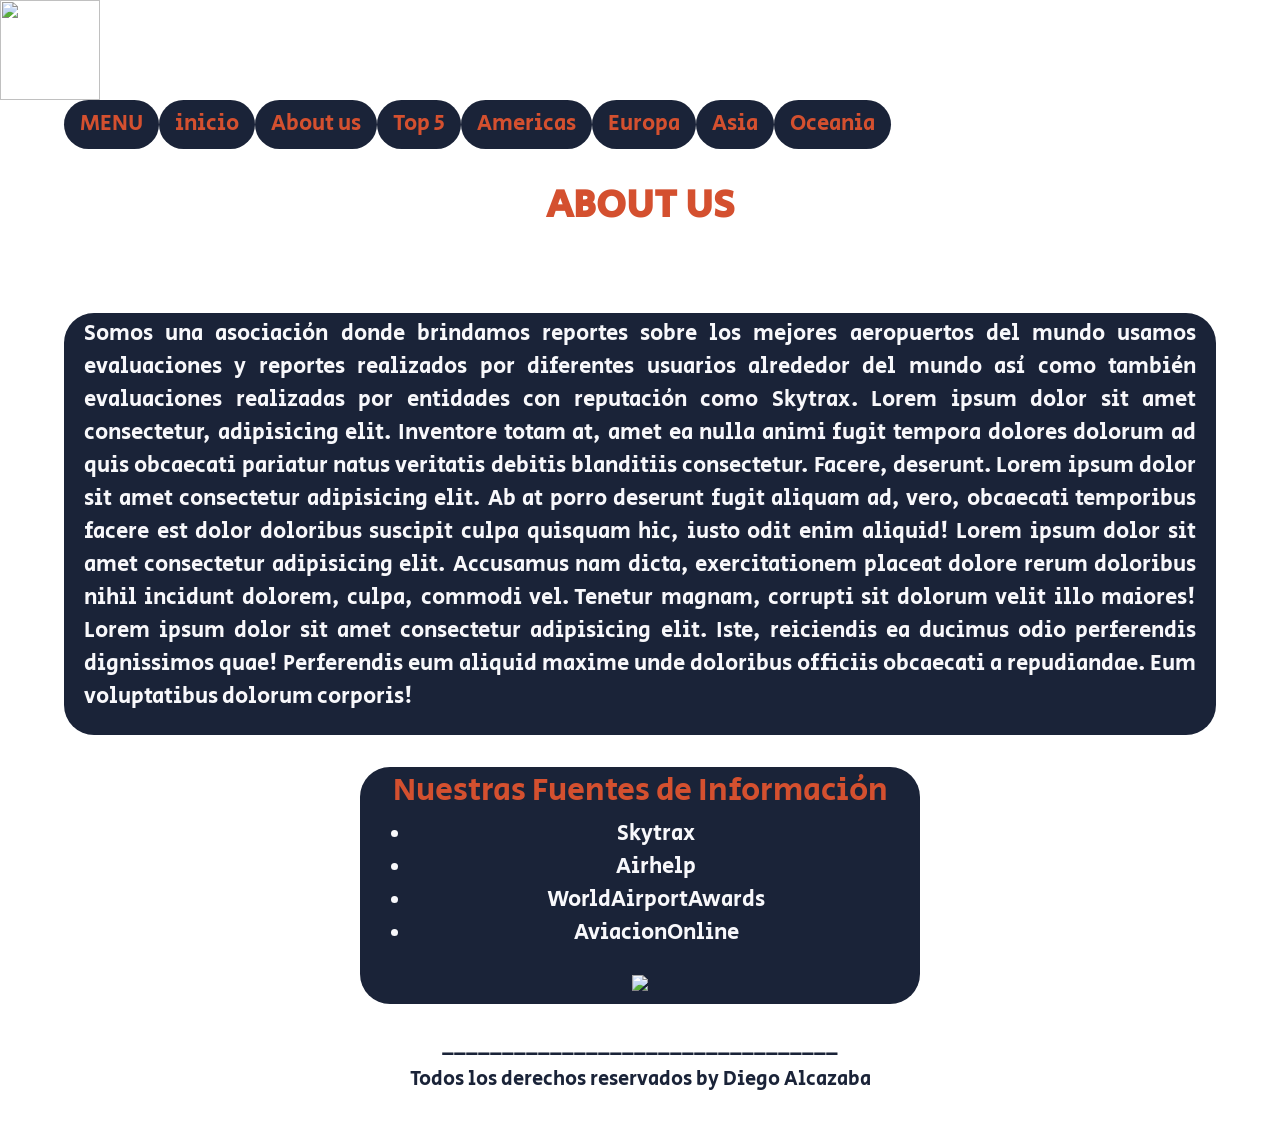
==== aboutus.html @ 4bc15fd6 "Proyecto Diego Alcazaba" ====
<!DOCTYPE html>
<html lang="en">
<head>
    <meta charset="UTF-8">
    <meta http-equiv="X-UA-Compatible" content="IE=edge">
    <meta name="viewport" content="width=device-width, initial-scale=1.0">
    <link href="https://fonts.googleapis.com/css2?family=Secular+One&display=swap" rel="stylesheet">
    <link rel="stylesheet" href="css/pruebacss.css">
    <link rel="icon" type="image/jpeg" href="Images/avionlogo.jpeg">
    <link href="https://cdn.jsdelivr.net/npm/bootstrap@5.0.0-beta3/dist/css/bootstrap.min.css" 
    rel="stylesheet" integrity="sha384-eOJMYsd53ii+scO/bJGFsiCZc+5NDVN2yr8+0RDqr0Ql0h+rP48ckxlpbzKgwra6" crossorigin="anonymous">
    <script src="https://cdn.jsdelivr.net/npm/bootstrap@5.0.0-beta3/dist/js/bootstrap.bundle.min.js" 
    integrity="sha384-JEW9xMcG8R+pH31jmWH6WWP0WintQrMb4s7ZOdauHnUtxwoG2vI5DkLtS3qm9Ekf" crossorigin="anonymous"></script>
    <meta name="description" content="Listado de los mejores Aeropuertos del Mundo">
    <meta name="keyword" content="Aeropuerto, Ranking, Skytrax, Top5, Americas, Asia, Europa, Oceania">
    <meta name="description" content="Aquí encontrará una breve explicación acerca de nuestro trabajo, de quienes somos, así como de nuestra experiencia en 
    la elaboración de los listados.">
    <title>About Us</title>
</head>
<!-----------------------------------------INICIO HTML------------------------------------------------------->
<body>
    <!-----------------------------------------INICIO LOGO------------------------------------------------------->
    <a href="Index-Proyecto Diego Alcazaba.html">
        <img src="images/avionlogo.jpeg" width="100" height="100">
    </a>
<!-------------------------------------------FIN LOGO-------------------------------------------------------->

<!-----------------------------------------INICIO GRID-------------------------------------------------------> 
    <div id="Grid">
<!-----------------------------------------INICIO MENU------------------------------------------------------->  
<div id="Menu">
    <ul class="nav nav-pills">
        <li class="nav-item">
            <a class="nav-link active" aria-current="page" href="Index-Proyecto Diego Alcazaba.html">MENU</a>
        </li>
        <li class="nav-item">
            <a class="nav-link" href="inicio.html">inicio</a>
        </li>
        <li class="nav-item">
            <a class="nav-link" href="aboutus.html">About us</a>
        </li>
        <li class="nav-item">
            <a class="nav-link" href="top5.html">Top 5</a>
        </li>
        <li class="nav-item">
            <a class="nav-link" href="americas.html">Americas</a>
        </li>
        <li class="nav-item">
            <a class="nav-link" href="europa.html">Europa</a>
        </li>
        <li class="nav-item">
            <a class="nav-link" href="asia.html">Asia</a>
        </li>
        <li class="nav-item">
            <a class="nav-link" href="oceania.html">Oceania</a>
        </li>
    </ul>
</div> 
<!------------------------------------------FIN MENU-------------------------------------------------------->

<!-------------------------------------------TITULO--------------------------------------------------------->
        <header class="Cabecera"><h1><b>ABOUT US</b></h1></header>

<!----------------------------------SECTOR PARRAFOS1 EN HTML------------------------------------------------>
        <section class="ParrafoAbout1">
            <p>
                Somos una asociación donde brindamos reportes sobre <abc>los mejores aeropuertos del mundo</abc>
                usamos evaluaciones y reportes realizados por diferentes usuarios alrededor del mundo
                así como también evaluaciones realizadas por entidades con reputación como Skytrax.
                Lorem ipsum dolor sit amet consectetur, adipisicing elit. Inventore totam at, amet ea nulla animi fugit tempora dolores dolorum ad quis obcaecati pariatur natus veritatis debitis blanditiis consectetur. Facere, deserunt.
                Lorem ipsum dolor sit amet consectetur adipisicing elit. Ab at porro deserunt fugit aliquam ad, vero, obcaecati temporibus facere est dolor doloribus suscipit culpa quisquam hic, iusto odit enim aliquid!
                Lorem ipsum dolor sit amet consectetur adipisicing elit. Accusamus nam dicta, exercitationem placeat dolore rerum doloribus nihil incidunt dolorem, culpa, commodi vel. Tenetur magnam, corrupti sit dolorum velit illo maiores!
                Lorem ipsum dolor sit amet consectetur adipisicing elit. Iste, reiciendis ea ducimus odio perferendis dignissimos quae! Perferendis eum aliquid maxime unde doloribus officiis obcaecati a repudiandae. Eum voluptatibus dolorum corporis!
            </p>
        </section>

        <section class="ParrafoAbout2">
            <h2 class="ParrafoAbout2__Subtitle">Nuestras Fuentes de Información</h2>
            <ul>
                <li>Skytrax</li>
                <li>Airhelp</li>
                <li>WorldAirportAwards</li>
                <li>AviacionOnline</li>
            </ul>
<!------------------------------FIN SECTOR PARRAFOS EN HTML-------------------------------------------------->

<!-------------------------------------------IMAGENES-------------------------------------------------------->
            <img src="https://s27468.pcdn.co/es/wp-content/uploads/sites/6/2020/10/Awards2021_400px.png">  
        </section>

<!-------------------------------------PIE DE PAGINA EN HTML----------------------------------------------------->
        <footer>
            <script src="https://cdn.jsdelivr.net/npm/@popperjs/core@2.9.1/dist/umd/popper.min.js" 
            integrity="sha384-SR1sx49pcuLnqZUnnPwx6FCym0wLsk5JZuNx2bPPENzswTNFaQU1RDvt3wT4gWFG" crossorigin="anonymous"></script>
            <script src="https://cdn.jsdelivr.net/npm/bootstrap@5.0.0-beta3/dist/js/bootstrap.min.js" 
            integrity="sha384-j0CNLUeiqtyaRmlzUHCPZ+Gy5fQu0dQ6eZ/xAww941Ai1SxSY+0EQqNXNE6DZiVc" crossorigin="anonymous"></script>
            <h5>_________________________________</h5>
            <h5>Todos los derechos reservados by Diego Alcazaba</h5>
        </footer>
<!----------------------------------FIN PIE DE PAGINA EN HTML-----------------------------------------------------> 
    </div>
<!----------------------------------------FIN GRID EN HTML--------------------------------------------------------> 
</body>
</html>
---- css/pruebacss.css ----
#Grid {
  display: grid;
  grid-template-columns: repeat(4, 1fr);
  grid-template-rows: auto;
  grid-auto-rows: minmax(100px, auto);
  gap: 2em;
  width: 90%;
  margin-left: auto;
  margin-right: auto; }

#Menu {
  grid-column: 1/5;
  grid-row: 1/2; }
  #Menu .nav-link {
    color: #D4502F;
    background-color: #1A2338;
    font-family: "Open Sans", sans-serif;
    font-family: "Secular One", sans-serif;
    font-size: 22px;
    border-radius: 30px; }

.Cabecera1 {
  background-size: 100%;
  font-family: "Secular One", sans-serif;
  grid-column: 1/3;
  border-radius: 30px;
  grid-row: 2/4;
  background-color: #1A2338;
  color: #F8F8FB; }
  .Cabecera1 .Cabecera1__TxTitulo {
    font-size: 140px;
    text-align: center;
    overflow: hidden;
    margin-top: 10%; }
  .Cabecera1 abc {
    color: #D4502F; }

.Cabecera {
  font-family: "Secular One", sans-serif;
  font-size: 22px;
  background-size: 100%;
  color: #D4502F;
  text-align: center;
  grid-column: 1/5;
  grid-row: 2/3;
  width: 80%;
  margin: 0 auto;
  overflow: hidden;
  border-radius: 30px;
  background-color: "Secular One", sans-serif; }

.Parrafo1 {
  font-size: 22px;
  text-align: justify;
  font-family: "Open Sans", sans-serif;
  font-family: "Secular One", sans-serif;
  border-radius: 30px;
  color: #F8F8FB;
  grid-column: 1/3;
  grid-row: 3/4;
  background-color: #1A2338;
  padding: 5px 20px 5px 20px; }
  .Parrafo1 abc {
    color: #D4502F; }
  .Parrafo1 .Parrafo1__ListaFinal {
    list-style: decimal-leading-zero;
    color: #F8F8FB;
    font-family: "Open Sans", sans-serif;
    font-family: "Secular One", sans-serif; }

.Parrafo2 {
  font-size: 22px;
  text-align: justify;
  font-family: "Open Sans", sans-serif;
  font-family: "Secular One", sans-serif;
  border-radius: 30px;
  color: #F8F8FB;
  grid-column: 3/5;
  grid-row: 4/5;
  background-color: #1A2338;
  padding: 5px 20px 5px 20px; }

.ParrafoAbout1 {
  font-size: 22px;
  text-align: justify;
  font-family: "Open Sans", sans-serif;
  font-family: "Secular One", sans-serif;
  border-radius: 30px;
  color: #F8F8FB;
  grid-column: 1/5;
  grid-row: 3/4;
  background-color: #1A2338;
  padding: 5px 20px 5px 20px; }

.ParrafoAbout2 {
  font-size: 22px;
  text-align: justify;
  font-family: "Open Sans", sans-serif;
  font-family: "Secular One", sans-serif;
  border-radius: 30px;
  color: #F8F8FB;
  grid-column: 2/4;
  grid-row: 4/5;
  background-color: #1A2338;
  padding: 5px 20px 5px 20px;
  text-align: center; }
  .ParrafoAbout2 .ParrafoAbout2__Subtitle {
    color: #D4502F;
    font-style: bold;
    font-family: "Open Sans", sans-serif;
    font-family: "Secular One", sans-serif; }

#carouselExampleDark {
  grid-column: 2/4;
  grid-row: 4/6; }
  #carouselExampleDark .TitleCarouse {
    color: #D4502F;
    font-size: 22px; }

.PicIndex {
  grid-column: 3/5;
  grid-row: 2/4;
  display: grid;
  grid-template-columns: repeat(2, 1fr);
  grid-template-rows: auto; }
  .PicIndex .PicIndex__Pic1 {
    grid-column: 1/2;
    grid-row: 1/3; }
  .PicIndex .PicIndex__Pic2 {
    grid-column: 2/3;
    grid-row: 3/5; }

.PicInicio .PicInicio__Pic3 {
  grid-column: 3/5;
  grid-row: 3/4;
  padding-left: 50px; }

.PicAmericas {
  grid-column: 1/5;
  grid-row: 6/8;
  justify-self: center; }
  .PicAmericas .PicAmericas__Subtitle {
    color: #D4502F;
    font-style: bold;
    font-family: "Open Sans", sans-serif;
    font-family: "Secular One", sans-serif; }

#Lista1 {
  grid-column: 1/5;
  border-radius: 30px;
  justify-self: center;
  font-size: 22px; }
  #Lista1 .Lista1__Subtitle {
    color: #D4502F;
    font-style: bold;
    font-family: "Open Sans", sans-serif;
    font-family: "Secular One", sans-serif; }
  #Lista1 .Subtitle1 {
    color: #F8F8FB;
    font-family: "Open Sans", sans-serif;
    font-family: "Secular One", sans-serif; }
  #Lista1 .Lista1__ListaFinal {
    list-style: decimal-leading-zero;
    color: #1A2338;
    font-family: "Open Sans", sans-serif;
    font-family: "Secular One", sans-serif; }

#Cards {
  grid-column: 1/5;
  grid-row: 4/6;
  display: grid;
  grid-template-columns: repeat(2, 1fr);
  grid-template-rows: auto;
  grid-auto-rows: minmax(100px, auto);
  gap: 2em;
  width: 90%;
  margin-left: auto;
  margin-right: auto; }
  #Cards img {
    height: 280px; }

.Tablas {
  grid-column: 3/5;
  grid-row: 3/5;
  text-align: center;
  justify-self: center; }
  .Tablas .Tablas__Subtitle {
    color: #D4502F;
    font-style: bold;
    font-family: "Open Sans", sans-serif;
    font-family: "Secular One", sans-serif; }

#Form {
  grid-column: 1/5;
  border-radius: 30px;
  font-size: 22px;
  border: solid black 5px;
  padding-left: 10px;
  background-color: #F8F8FB; }
  #Form .Form__Subtitle {
    color: #D4502F;
    font-style: bold;
    font-family: "Open Sans", sans-serif;
    font-family: "Secular One", sans-serif;
    word-spacing: 1rem;
    line-height: 3rem; }

#Video {
  grid-column: 2/4;
  grid-row: 6/7;
  justify-self: center;
  text-align: center; }
  #Video .Video__Subtitle {
    color: #D4502F;
    font-style: bold;
    font-family: "Open Sans", sans-serif;
    font-family: "Secular One", sans-serif; }

#VideoGeneral {
  grid-column: 2/4;
  grid-row: 8/10;
  justify-self: center;
  text-align: center; }
  #VideoGeneral .VideoGeneral__Subtitle {
    color: #D4502F;
    font-style: bold;
    font-family: "Open Sans", sans-serif;
    font-family: "Secular One", sans-serif; }

footer {
  color: #1A2338;
  border-radius: 30px;
  grid-column: 1/5;
  grid-row: auto;
  font-size: 22px;
  text-align: center;
  font-family: "Open Sans", sans-serif;
  font-family: "Secular One", sans-serif; }
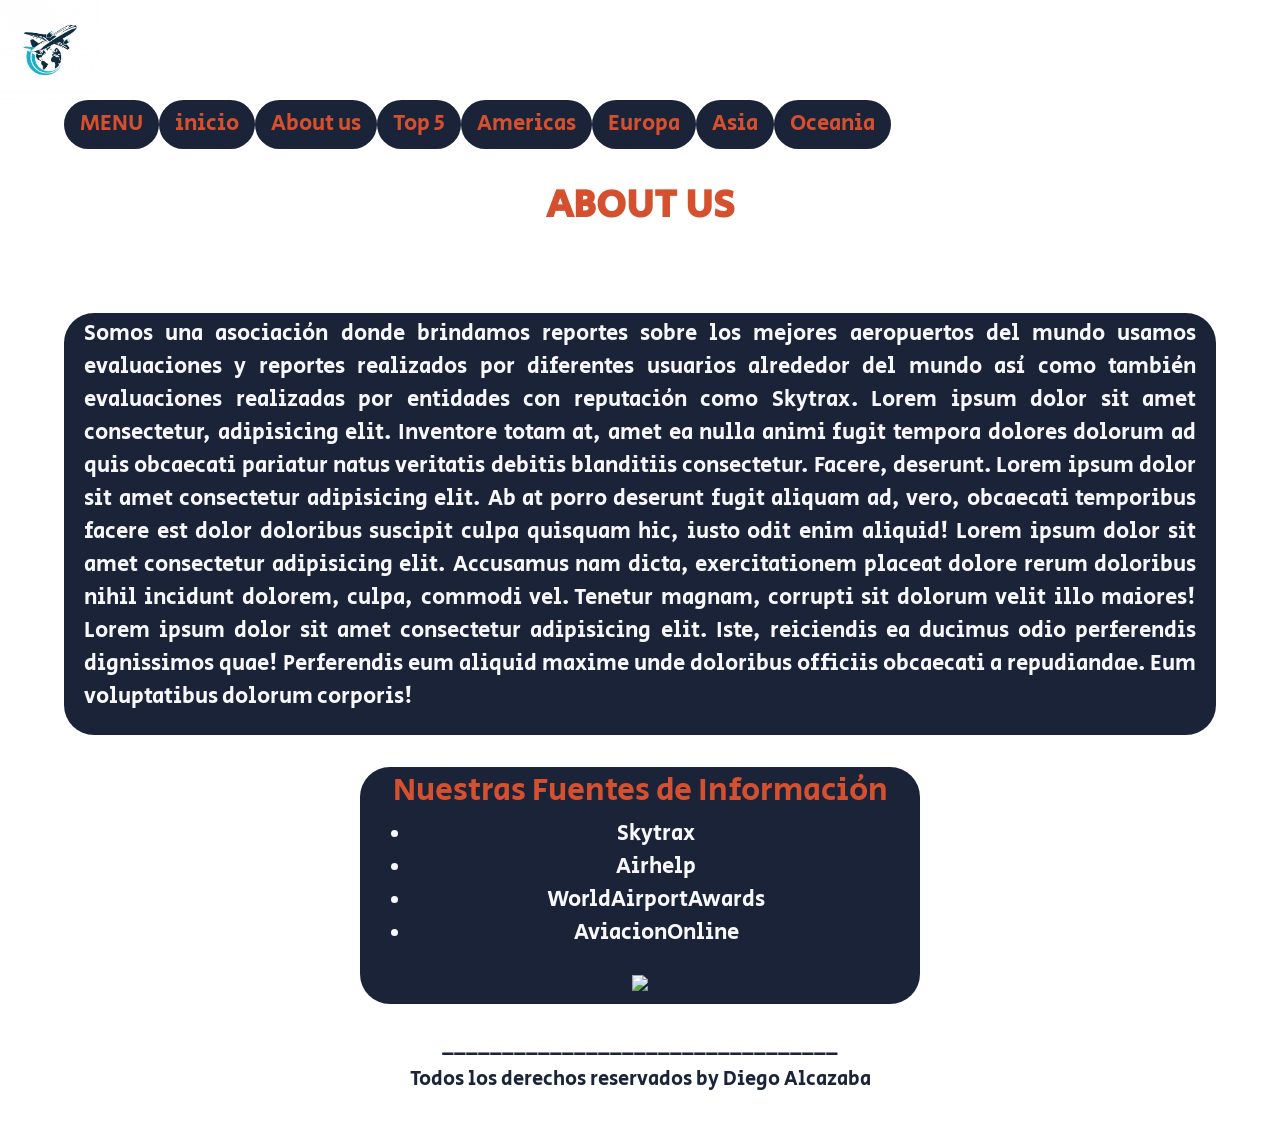
==== commit 4d375881: "Update aboutus.html" ====
--- a/aboutus.html
+++ b/aboutus.html
@@ -20,8 +20,8 @@
 <!-----------------------------------------INICIO HTML------------------------------------------------------->
 <body>
     <!-----------------------------------------INICIO LOGO------------------------------------------------------->
-    <a href="Index-Proyecto Diego Alcazaba.html">
-        <img src="images/avionlogo.jpeg" width="100" height="100">
+    <a href="index.html">
+        <img src="Images/avionlogo.jpeg" width="100" height="100">
     </a>
 <!-------------------------------------------FIN LOGO-------------------------------------------------------->
 
@@ -31,7 +31,7 @@
 <div id="Menu">
     <ul class="nav nav-pills">
         <li class="nav-item">
-            <a class="nav-link active" aria-current="page" href="Index-Proyecto Diego Alcazaba.html">MENU</a>
+            <a class="nav-link active" aria-current="page" href="index.html">MENU</a>
         </li>
         <li class="nav-item">
             <a class="nav-link" href="inicio.html">inicio</a>
@@ -101,4 +101,4 @@
     </div>
 <!----------------------------------------FIN GRID EN HTML--------------------------------------------------------> 
 </body>
-</html>+</html>
--- a/css/pruebacss.css
+++ b/css/pruebacss.css
@@ -75,7 +75,7 @@
   font-family: "Secular One", sans-serif;
   border-radius: 30px;
   color: #F8F8FB;
-  grid-column: 3/5;
+  grid-column: 2/4;
   grid-row: 4/5;
   background-color: #1A2338;
   padding: 5px 20px 5px 20px; }
@@ -236,3 +236,316 @@
   text-align: center;
   font-family: "Open Sans", sans-serif;
   font-family: "Secular One", sans-serif; }
+
+/*------------Inicio del Responsive - MediaQuery------------------*/
+/*-------------------------Tamaño Tablet--------------------------*/
+@media only screen and (min-width: 780px) and (max-width: 1100px) {
+  #Grid {
+    width: 90%;
+    gap: 1em; }
+  #Menu {
+    grid-column: 1/5;
+    grid-row: 1/2; }
+  .Cabecera1 {
+    grid-column: 1/4;
+    grid-row: 2/8; }
+  .Cabecera1__TxTitulo {
+    font-size: 10px; }
+  #carouselExampleDark {
+    grid-column: 1/5;
+    grid-row: 10/12; }
+  .PicIndex {
+    grid-column: 1/5;
+    grid-row: 8/10; }
+  .Pic3 {
+    grid-column: 1/5;
+    grid-row: 4/6; }
+  .Pic4 {
+    grid-column: 1/5;
+    grid-row: 8/10; }
+  .Pic5 {
+    grid-column: 1/5;
+    grid-row: 4/6; }
+  .Pic6 {
+    grid-column: 1/5;
+    grid-row: 6/8; }
+  .Pic7 {
+    grid-column: 1/5;
+    grid-row: 6/8; }
+  .Pic8 {
+    grid-column: 1/5;
+    grid-row: 6/8; }
+  .Pic9 {
+    grid-column: 1/5;
+    grid-row: 6/8; }
+  .Parrafo1 {
+    grid-column: 1/5;
+    grid-row: 3/4;
+    width: 100%;
+    text-align: center;
+    font-size: 15px; }
+  .Parrafo2 {
+    grid-column: 1/5;
+    grid-row: 6/8;
+    width: 100%;
+    text-align: center;
+    font-size: 15px; }
+  .Parrafoabout1 {
+    grid-column: 1/5;
+    grid-row: 3/4; }
+  .Parrafoabout2 {
+    grid-column: 1/5;
+    grid-row: 4/6; }
+  #Lista1 {
+    grid-column: 1/5;
+    grid-row: 10/12;
+    width: 70%;
+    text-align: center;
+    font-size: 15px;
+    justify-self: center; }
+  .Tablas {
+    grid-column: 1/5;
+    grid-row: 4/6;
+    width: 100%; }
+  #Video {
+    grid-column: 1/5;
+    grid-row: 6/9;
+    justify-self: center; }
+  #VideoGeneral {
+    grid-column: 1/5;
+    grid-row: 8/10; }
+  #Form {
+    grid-column: 1/5;
+    grid-row: 12/14;
+    width: 100%;
+    text-align: center; }
+  Label {
+    text-align: center; }
+  Footer {
+    grid-column: 1/5;
+    grid-row: auto;
+    text-align: center;
+    width: 100%;
+    justify-self: center; } }
+
+/*---------------------Fin Tamaño Tablet--------------------------*/
+/*-------------------------Tamaño Iphone--------------------------*/
+@media only screen and (min-width: 480px) and (max-width: 780px) {
+  #grid {
+    width: 100%;
+    gap: 1em; }
+  body {
+    background-image: none;
+    background-repeat: no-repeat;
+    background-attachment: fixed;
+    background-size: 100%; }
+  #menu {
+    grid-column: 4/5;
+    grid-row: 1/2; }
+  .nav li a {
+    font-size: 20px; }
+  .cabecera1 {
+    grid-column: 1/5;
+    grid-row: 2/3;
+    text-align: center;
+    font-size: 30px; }
+  .pic1 {
+    grid-column: 1/5;
+    grid-row: 3/5; }
+  .pic2 {
+    grid-column: 1/5;
+    grid-row: 5/7; }
+  .pic3 {
+    grid-column: 1/5;
+    grid-row: 4/6; }
+  .pic4 {
+    grid-column: 1/5;
+    grid-row: 8/10; }
+  .pic5 {
+    grid-column: 1/5;
+    grid-row: 4/6; }
+  .pic6 {
+    grid-column: 1/5;
+    grid-row: 6/8; }
+  .pic7 {
+    grid-column: 1/5;
+    grid-row: 6/8; }
+  .pic8 {
+    grid-column: 1/5;
+    grid-row: 6/8; }
+  .pic9 {
+    grid-column: 1/5;
+    grid-row: 6/8; }
+  .parrafo1 {
+    grid-column: 1/5;
+    grid-row: 3/4;
+    width: 100%;
+    text-align: center;
+    font-size: 15px; }
+  .parrafo2 {
+    grid-column: 1/5;
+    grid-row: 6/8;
+    width: 100%;
+    text-align: center;
+    font-size: 15px; }
+  .parrafoabout1 {
+    grid-column: 1/5;
+    grid-row: 3/4; }
+  .parrafoabout2 {
+    grid-column: 1/5;
+    grid-row: 4/6; }
+  #lista1 {
+    grid-column: 1/5;
+    grid-row: 10/12;
+    width: 70%;
+    text-align: center;
+    font-size: 15px;
+    justify-self: center; }
+  .tablas {
+    grid-column: 1/5;
+    grid-row: 4/6;
+    width: 100%; }
+  #Video {
+    grid-column: 1/5;
+    grid-row: 6/9;
+    justify-self: center; }
+  #VideoGeneral {
+    grid-column: 1/5;
+    grid-row: 8/10; }
+  #form {
+    grid-column: 1/5;
+    grid-row: 12/14;
+    width: 100%;
+    text-align: center; }
+  label {
+    text-align: center; }
+  footer {
+    grid-column: 1/5;
+    grid-row: auto;
+    text-align: center;
+    width: 100%;
+    justify-self: center; } }
+
+/*---------------------Fin Tamaño iPhone--------------------------*/
+/*-------------------Tamaño Celular Pequeño------------------------*/
+@media only screen and (max-width: 480px) {
+  #Grid {
+    width: 100%;
+    gap: 1em; }
+  #Menu {
+    grid-column: 1/5;
+    grid-row: 1/2;
+    width: 90%; }
+  .Cabecera {
+    grid-column: 1/5;
+    grid-row: 2/3; }
+  .Cabecera1 {
+    grid-column: 1/5;
+    grid-row: 2/4;
+    width: 90%;
+    font-size: 25px; }
+  .Cabecera1__txtitulo {
+    text-align: center;
+    margin-top: 10%; }
+  #carouselExampleDark {
+    grid-column: 1/5;
+    grid-row: 6/8; }
+  .PicIndex {
+    grid-column: 1/5;
+    grid-row: 4/6; }
+  .PicIndex__Pic1 {
+    overflow: hidden; }
+  .PicInicio {
+    grid-column: 1/5;
+    grid-row: 4/6; }
+  .PicInicio__Pic3 {
+    overflow: hidden; }
+  .Pic4 {
+    grid-column: 1/5;
+    grid-row: 8/10; }
+  .Pic5 {
+    grid-column: 1/5;
+    grid-row: 4/6; }
+  .Pic6 {
+    grid-column: 1/5;
+    grid-row: 6/8; }
+  .Pic7 {
+    grid-column: 1/5;
+    grid-row: 6/8; }
+  .Pic8 {
+    grid-column: 1/5;
+    grid-row: 6/8; }
+  .Pic9 {
+    grid-column: 1/5;
+    grid-row: 6/8; }
+  .Parrafo1 {
+    grid-column: 1/5;
+    grid-row: 3/4;
+    width: 90%;
+    text-align: center;
+    font-size: 15px; }
+  .Parrafo2 {
+    grid-column: 1/5;
+    grid-row: 6/8;
+    width: 90%;
+    text-align: center;
+    font-size: 15px; }
+  .Parrafoabout1 {
+    grid-column: 1/5;
+    grid-row: 3/4;
+    width: 90%;
+    text-align: center;
+    font-size: 15px; }
+  .Parrafoabout2 {
+    grid-column: 1/5;
+    grid-row: 4/6;
+    width: 90%;
+    text-align: center;
+    font-size: 15px; }
+  #Lista1 {
+    grid-column: 1/5;
+    grid-row: 8/10;
+    width: 70%;
+    text-align: center;
+    font-size: 15px;
+    justify-self: center; }
+  .Parrafo1__List {
+    grid-column: 1/5;
+    grid-row: 4/5; }
+  .Parrafo1__ListaFinal {
+    grid-column: 1/5;
+    grid-row: 4/6; }
+  .card {
+    grid-column: 1/5;
+    grid-row: 6/10;
+    width: 70%; }
+    .card img {
+      height: 120px; }
+  .Tablas {
+    grid-column: 1/5;
+    grid-row: 4/5;
+    width: 100%; }
+  #Video {
+    grid-column: 1/5;
+    grid-row: 6/9;
+    justify-self: center; }
+  #VideoGeneral {
+    grid-column: 1/5;
+    grid-row: 8/10; }
+  #Form {
+    grid-column: 1/5;
+    grid-row: 10/12;
+    width: 90%;
+    text-align: center;
+    overflow: hidden; }
+  Label {
+    text-align: center; }
+  Footer {
+    grid-column: 1/5;
+    grid-row: auto;
+    text-align: center;
+    width: 90%;
+    justify-self: center; } }
+
+/*------------------Fin Tamaño Celular Pequeño-----------------------*/
+
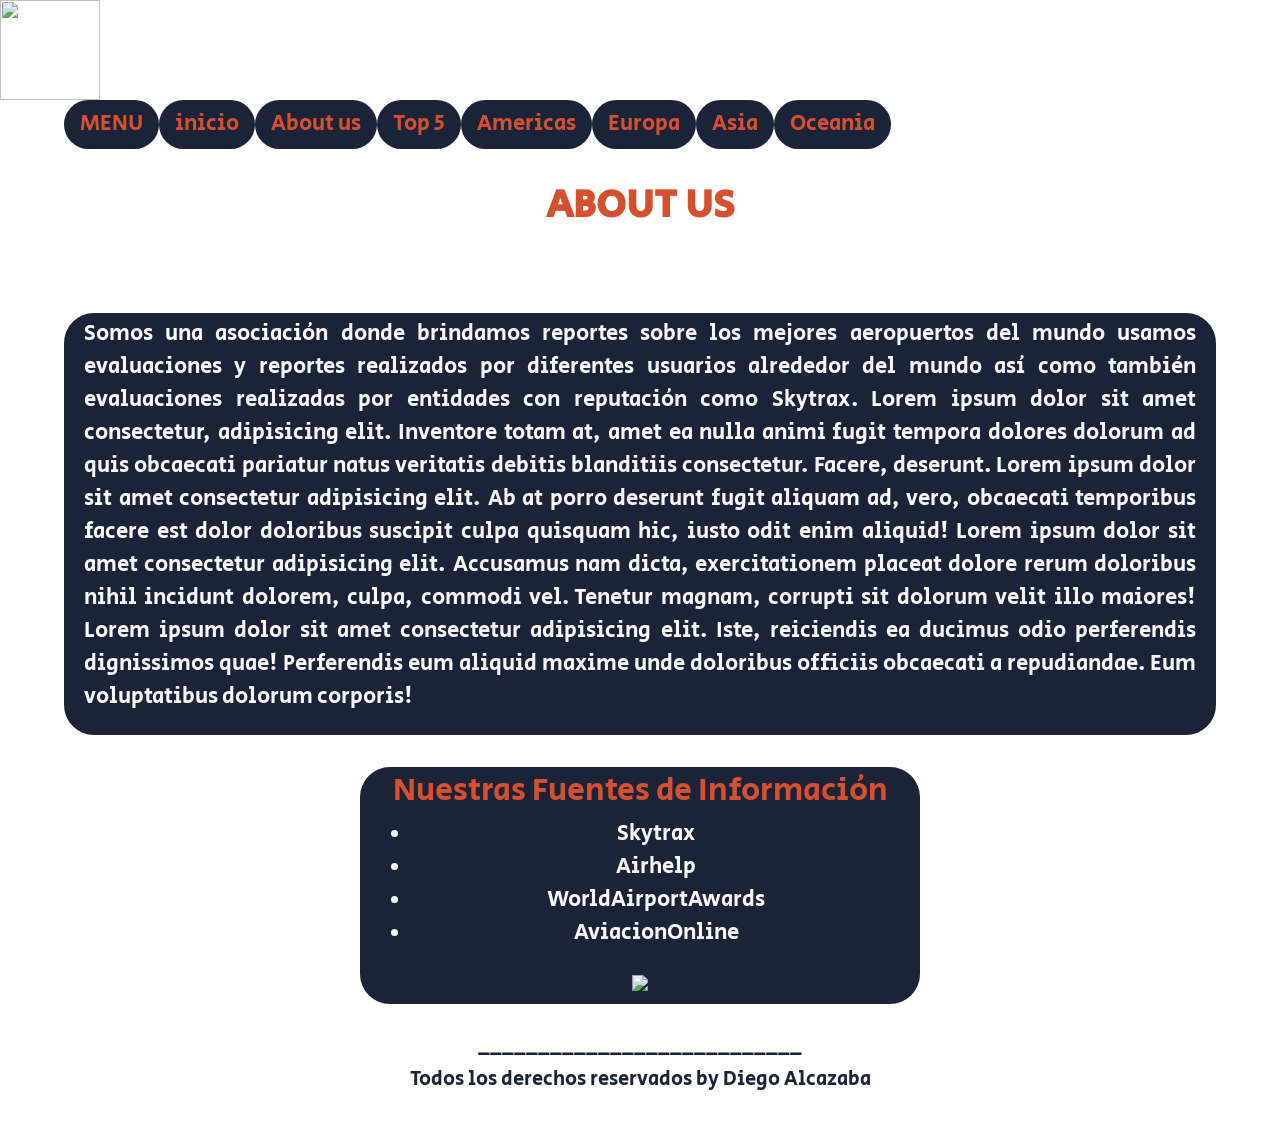
==== commit cf161d2c: "Update aboutus.html" ====
--- a/aboutus.html
+++ b/aboutus.html
@@ -21,7 +21,7 @@
 <body>
     <!-----------------------------------------INICIO LOGO------------------------------------------------------->
     <a href="index.html">
-        <img src="Images/avionlogo.jpeg" width="100" height="100">
+        <img src="images/avionlogo.jpeg" width="100" height="100">
     </a>
 <!-------------------------------------------FIN LOGO-------------------------------------------------------->
 
@@ -85,7 +85,7 @@
 <!------------------------------FIN SECTOR PARRAFOS EN HTML-------------------------------------------------->
 
 <!-------------------------------------------IMAGENES-------------------------------------------------------->
-            <img src="https://s27468.pcdn.co/es/wp-content/uploads/sites/6/2020/10/Awards2021_400px.png">  
+            <img class="ImagenAbout" src="https://s27468.pcdn.co/es/wp-content/uploads/sites/6/2020/10/Awards2021_400px.png">  
         </section>
 
 <!-------------------------------------PIE DE PAGINA EN HTML----------------------------------------------------->
@@ -94,7 +94,7 @@
             integrity="sha384-SR1sx49pcuLnqZUnnPwx6FCym0wLsk5JZuNx2bPPENzswTNFaQU1RDvt3wT4gWFG" crossorigin="anonymous"></script>
             <script src="https://cdn.jsdelivr.net/npm/bootstrap@5.0.0-beta3/dist/js/bootstrap.min.js" 
             integrity="sha384-j0CNLUeiqtyaRmlzUHCPZ+Gy5fQu0dQ6eZ/xAww941Ai1SxSY+0EQqNXNE6DZiVc" crossorigin="anonymous"></script>
-            <h5>_________________________________</h5>
+            <h5>___________________________</h5>
             <h5>Todos los derechos reservados by Diego Alcazaba</h5>
         </footer>
 <!----------------------------------FIN PIE DE PAGINA EN HTML-----------------------------------------------------> 
--- a/css/pruebacss.css
+++ b/css/pruebacss.css
@@ -248,9 +248,11 @@
     grid-row: 1/2; }
   .Cabecera1 {
     grid-column: 1/4;
-    grid-row: 2/8; }
-  .Cabecera1__TxTitulo {
-    font-size: 10px; }
+    grid-row: 2/8;
+    width: 90%; }
+  .Cabecera1 .Cabecera1__TxTitulo {
+    font-size: 20px;
+    text-align: center;}
   #carouselExampleDark {
     grid-column: 1/5;
     grid-row: 10/12; }
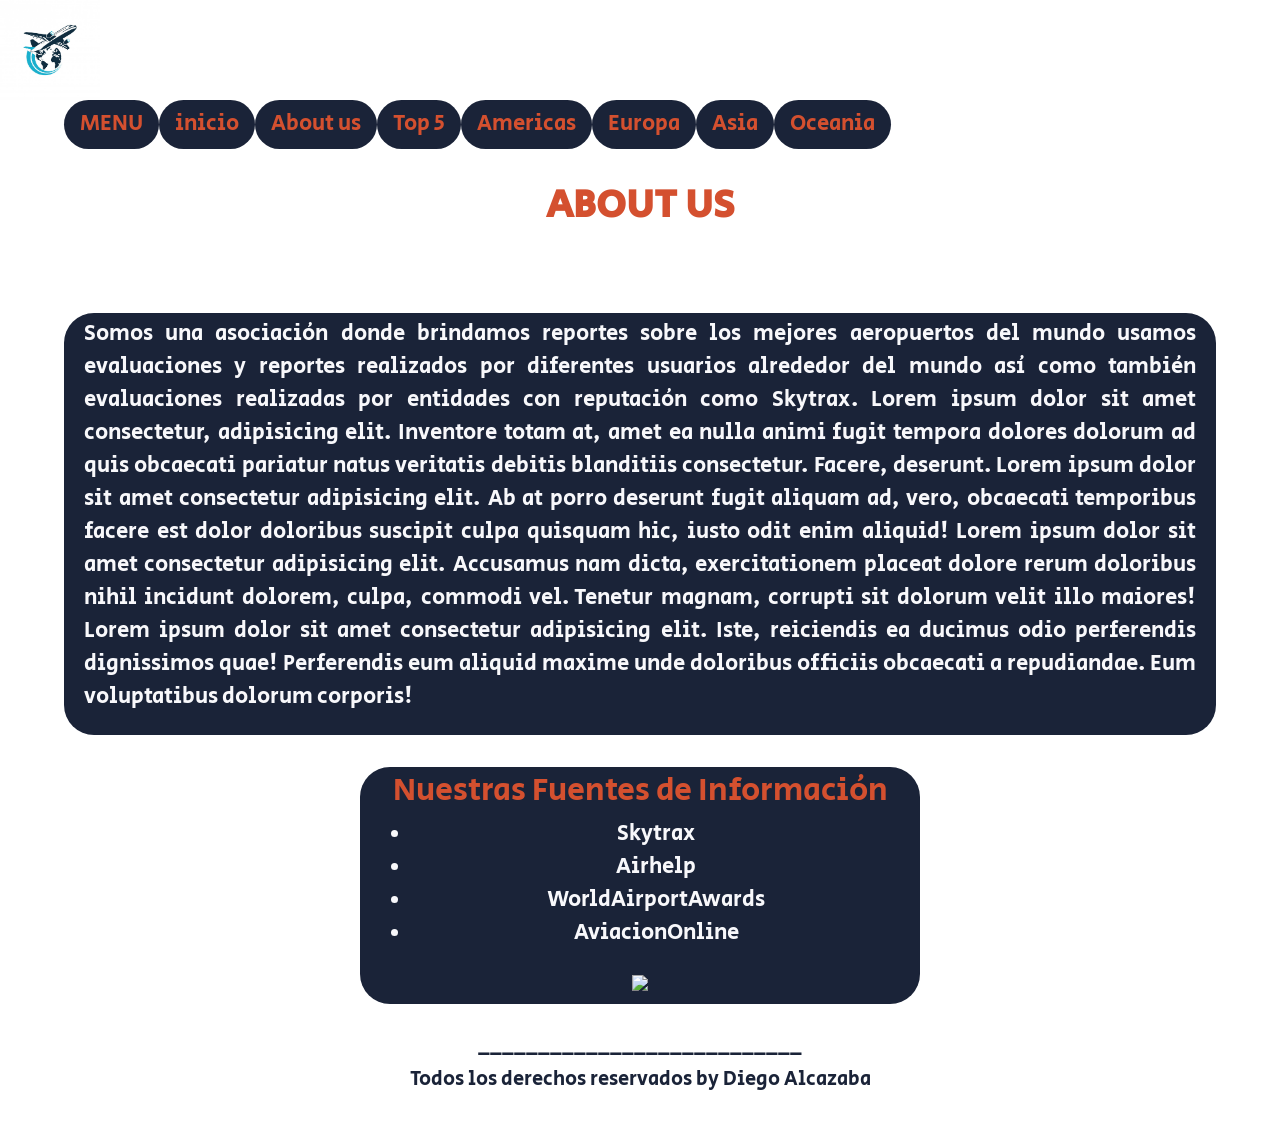
==== commit 1f58c05d: "Update aboutus.html" ====
--- a/aboutus.html
+++ b/aboutus.html
@@ -21,7 +21,7 @@
 <body>
     <!-----------------------------------------INICIO LOGO------------------------------------------------------->
     <a href="index.html">
-        <img src="images/avionlogo.jpeg" width="100" height="100">
+        <img src="Images/avionlogo.jpeg" width="100" height="100">
     </a>
 <!-------------------------------------------FIN LOGO-------------------------------------------------------->
 
